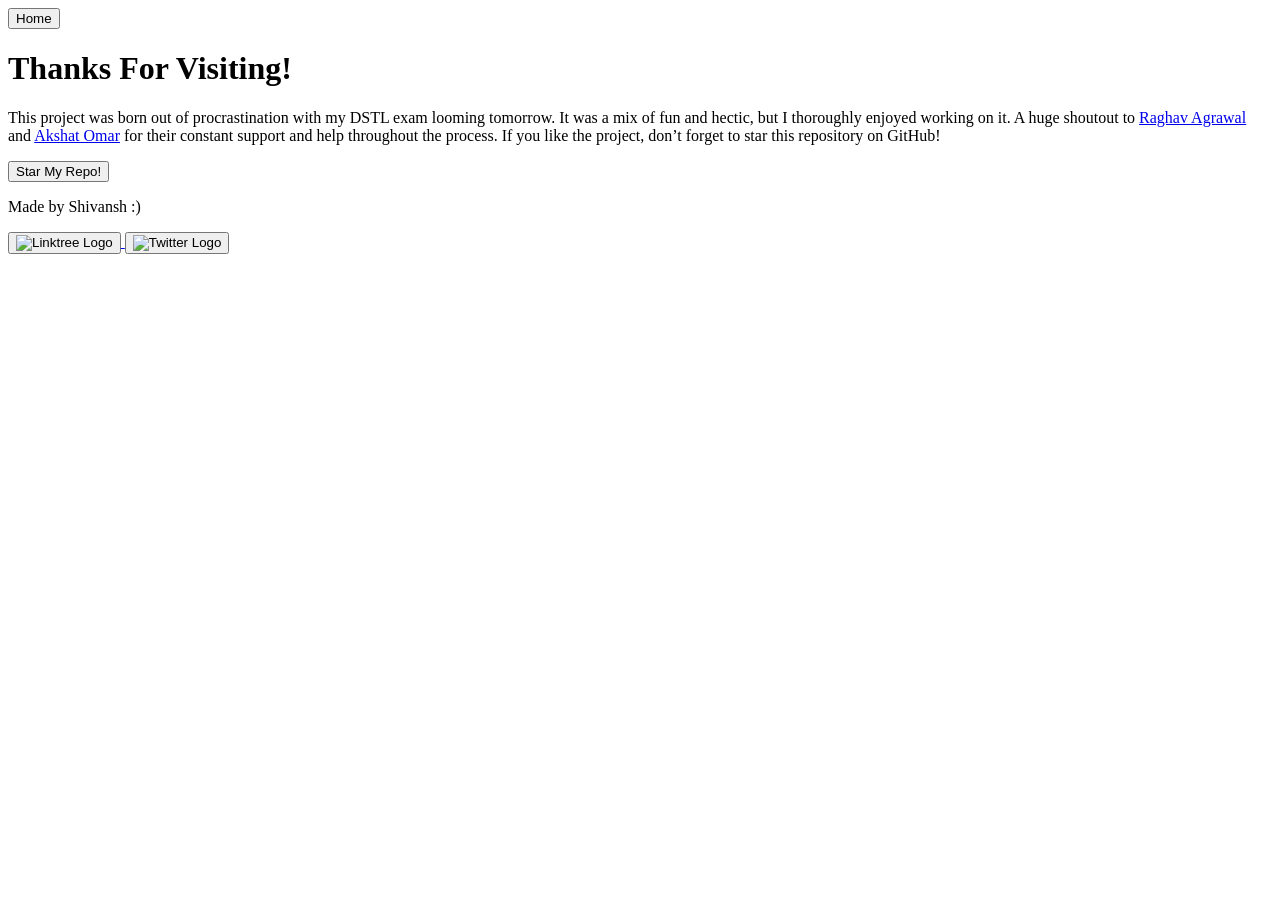
==== about.html @ b685296e "Base Files Pushed" ====
<!DOCTYPE html>
<html lang="en">
  <head>
    <meta charset="UTF-8" />
    <meta name="viewport" content="width=device-width, initial-scale=1.0" />
    <title>Flag Guessing Adventure</title>
    <link href="https://cdn.jsdelivr.net/npm/tailwindcss@2.2.19/dist/tailwind.min.css" rel="stylesheet" />
    <link rel="icon" href="data:image/svg+xml,%3Csvg xmlns='http://www.w3.org/2000/svg' viewBox='0 0 100 100'%3E%3Ccircle cx='50' cy='50' r='40' fill='%234CAF50' /%3E%3Ctext x='50%' y='50%' font-size='48' text-anchor='middle' fill='white'%3E🌍%3C/text%3E%3C/svg%3E" />
    <!-- Correct Font Awesome CDN for the icons -->
    <link href="https://cdnjs.cloudflare.com/ajax/libs/font-awesome/6.0.0-beta3/css/all.min.css" rel="stylesheet">
  </head>
  <body class="bg-gradient-to-br from-blue-500 to-purple-600 min-h-screen flex items-center justify-center">
    <!-- Home Button -->
    <div id="home-btn-fixed" class="fixed top-4 left-4 z-10">
      <button id="home-btn-fixed-element" class="home-btn bg-blue-500 text-white p-2 rounded-md shadow-md hover:bg-blue-600 focus:outline-none" aria-label="Go to Home Page">Home</button>
    </div>

    <div id="thanks-screen" class="w-full max-w-md bg-white rounded-xl shadow-2xl p-8 text-center">
      <h1 class="text-3xl font-bold mb-6 text-gray-800">Thanks For Visiting!</h1>
      <p class="text-sm text-gray-700 mt-6">
        This project was born out of procrastination with my DSTL exam looming tomorrow. It was a mix of fun and hectic, but I thoroughly enjoyed working on it. A huge shoutout to 
        <a href="https://t.co/UNpOGOnq1V" target="_blank" class="text-blue-500 hover:underline">Raghav Agrawal</a> and 
        <a href="https://www.linkedin.com/in/akshat-omar-2a6563275/" target="_blank" class="text-blue-500 hover:underline">Akshat Omar</a> for their constant support and help throughout the process. 
        If you like the project, don’t forget to star this repository on GitHub!<br>
      </p>
       <a href="https://github.com/ShiiiivanshSingh/Flag-Guess" target="_blank">
        <button id="go-to-repo-btn" class="w-full bg-blue-500 text-white py-3 rounded-lg hover:bg-blue-600 transition duration-300 mt-4">
          Star My Repo!
        </button>
      </a>
      <p class="text-sm text-gray-500 mt-6">Made by Shivansh :)</p>

<!-- Subtle Button with Linktree Logo and Twitter Icon -->
<div class="flex justify-center items-center space-x-4 mt-4">
    <a href="https://t.co/zt7eSalNCr" target="_blank">
      <button class="text-gray-700 py-3 rounded-lg hover:bg-gray-100 transition duration-300">
        <img src="https://uxwing.com/wp-content/themes/uxwing/download/brands-and-social-media/linktree-logo-icon.png" alt="Linktree Logo" class="h-8 w-8 inline-block" />
      </button>
    </a>
    <a href="https://x.com/de_mirage_fan" target="_blank">
      <button class="text-gray-700 py-3 rounded-lg hover:bg-gray-100 transition duration-300">
        <img src="https://img.freepik.com/premium-vector/twitters-new-2024-x-logo-white-background-vector_883031-10.jpg?semt=ais_hybrid" alt="Twitter Logo" class="h-8 w-8 inline-block" />
      </button>
    </a>
</div>

  
    <script>
      document.getElementById('home-btn-fixed-element').addEventListener('click', function() {
        window.location.href = 'index.html';  
      });
    </script>
  </body>
</html>
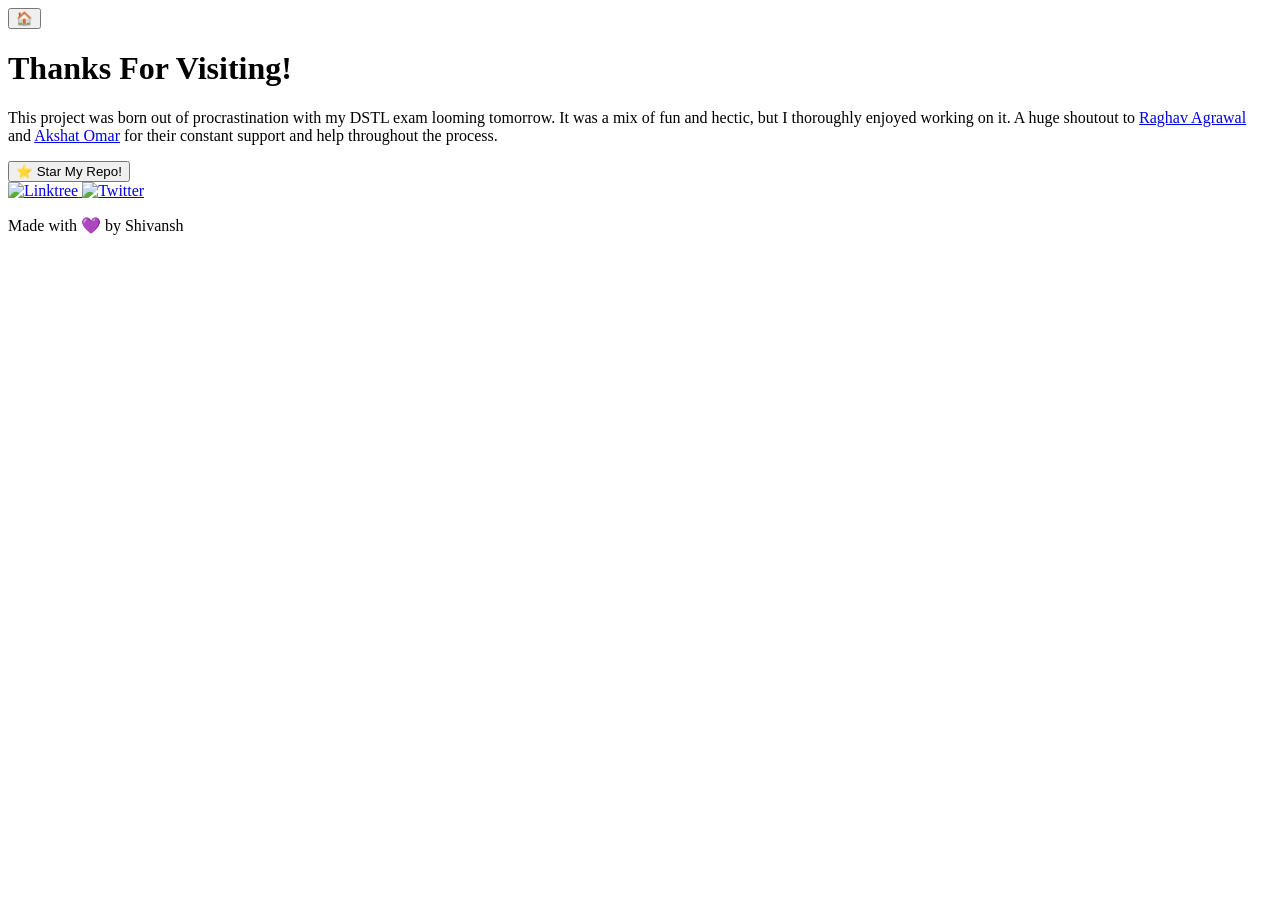
==== commit 09ba7784: "Updated UI" ====
--- a/about.html
+++ b/about.html
@@ -5,49 +5,48 @@
     <meta name="viewport" content="width=device-width, initial-scale=1.0" />
     <title>Flag Guessing Adventure</title>
     <link href="https://cdn.jsdelivr.net/npm/tailwindcss@2.2.19/dist/tailwind.min.css" rel="stylesheet" />
+    <link href="https://cdnjs.cloudflare.com/ajax/libs/font-awesome/6.0.0-beta3/css/all.min.css" rel="stylesheet">
     <link rel="icon" href="data:image/svg+xml,%3Csvg xmlns='http://www.w3.org/2000/svg' viewBox='0 0 100 100'%3E%3Ccircle cx='50' cy='50' r='40' fill='%234CAF50' /%3E%3Ctext x='50%' y='50%' font-size='48' text-anchor='middle' fill='white'%3E🌍%3C/text%3E%3C/svg%3E" />
-    <!-- Correct Font Awesome CDN for the icons -->
-    <link href="https://cdnjs.cloudflare.com/ajax/libs/font-awesome/6.0.0-beta3/css/all.min.css" rel="stylesheet">
   </head>
   <body class="bg-gradient-to-br from-blue-500 to-purple-600 min-h-screen flex items-center justify-center">
-    <!-- Home Button -->
     <div id="home-btn-fixed" class="fixed top-4 left-4 z-10">
-      <button id="home-btn-fixed-element" class="home-btn bg-blue-500 text-white p-2 rounded-md shadow-md hover:bg-blue-600 focus:outline-none" aria-label="Go to Home Page">Home</button>
+      <button id="home-btn-fixed-element" class="bg-white text-gray-800 p-2 rounded-md shadow-md hover:bg-gray-100 focus:outline-none transition-all duration-300">
+        🏠
+      </button>
     </div>
 
-    <div id="thanks-screen" class="w-full max-w-md bg-white rounded-xl shadow-2xl p-8 text-center">
-      <h1 class="text-3xl font-bold mb-6 text-gray-800">Thanks For Visiting!</h1>
-      <p class="text-sm text-gray-700 mt-6">
-        This project was born out of procrastination with my DSTL exam looming tomorrow. It was a mix of fun and hectic, but I thoroughly enjoyed working on it. A huge shoutout to 
-        <a href="https://t.co/UNpOGOnq1V" target="_blank" class="text-blue-500 hover:underline">Raghav Agrawal</a> and 
-        <a href="https://www.linkedin.com/in/akshat-omar-2a6563275/" target="_blank" class="text-blue-500 hover:underline">Akshat Omar</a> for their constant support and help throughout the process. 
-        If you like the project, don’t forget to star this repository on GitHub!<br>
-      </p>
-       <a href="https://github.com/ShiiiivanshSingh/Flag-Guess" target="_blank">
-        <button id="go-to-repo-btn" class="w-full bg-blue-500 text-white py-3 rounded-lg hover:bg-blue-600 transition duration-300 mt-4">
-          Star My Repo!
+    <div class="w-full max-w-2xl bg-white rounded-xl shadow-2xl p-8 m-4 transform transition-all duration-300 hover:shadow-3xl">
+      <h1 class="text-4xl font-bold mb-8 text-transparent bg-clip-text bg-gradient-to-r from-blue-500 to-purple-600">Thanks For Visiting!</h1>
+      
+      <div class="prose prose-lg text-gray-700 mb-8">
+        <p class="leading-relaxed">
+          This project was born out of procrastination with my DSTL exam looming tomorrow. It was a mix of fun and hectic, but I thoroughly enjoyed working on it. A huge shoutout to 
+          <a href="https://t.co/UNpOGOnq1V" target="_blank" class="text-blue-500 hover:text-blue-600 transition-colors">Raghav Agrawal</a> and 
+          <a href="https://t.co/tPlS3F4Zoi" target="_blank" class="text-blue-500 hover:text-blue-600 transition-colors">Akshat Omar</a> for their constant support and help throughout the process.
+        </p>
+      </div>
+
+      <a href="https://github.com/ShiiiivanshSingh/Flag-Guess-" target="_blank" class="block">
+        <button class="w-full bg-gradient-to-r from-blue-500 to-purple-600 text-white py-4 rounded-lg hover:opacity-90 transition duration-300 font-semibold text-lg shadow-lg">
+          ⭐ Star My Repo!
         </button>
       </a>
-      <p class="text-sm text-gray-500 mt-6">Made by Shivansh :)</p>
 
-<!-- Subtle Button with Linktree Logo and Twitter Icon -->
-<div class="flex justify-center items-center space-x-4 mt-4">
-    <a href="https://t.co/zt7eSalNCr" target="_blank">
-      <button class="text-gray-700 py-3 rounded-lg hover:bg-gray-100 transition duration-300">
-        <img src="https://uxwing.com/wp-content/themes/uxwing/download/brands-and-social-media/linktree-logo-icon.png" alt="Linktree Logo" class="h-8 w-8 inline-block" />
-      </button>
-    </a>
-    <a href="https://x.com/de_mirage_fan" target="_blank">
-      <button class="text-gray-700 py-3 rounded-lg hover:bg-gray-100 transition duration-300">
-        <img src="https://img.freepik.com/premium-vector/twitters-new-2024-x-logo-white-background-vector_883031-10.jpg?semt=ais_hybrid" alt="Twitter Logo" class="h-8 w-8 inline-block" />
-      </button>
-    </a>
-</div>
+      <div class="mt-8 flex justify-center opacity-100 items-center space-x-6">
+        <a href="https://t.co/zt7eSalNCr" target="_blank" class="transform transition-transform duration-300 hover:scale-110">
+          <img src="https://uxwing.com/wp-content/themes/uxwing/download/brands-and-social-media/linktree-logo-icon.png" alt="Linktree" class="h-10 w-10 rounded-lg shadow-md" />
+        </a>
+        <a href="https://x.com/de_mirage_fan" target="_blank" class="transform transition-transform duration-300 hover:scale-110">
+          <img src="https://img.freepik.com/premium-vector/twitters-new-2024-x-logo-white-background-vector_883031-10.jpg?semt=ais_hybrid" alt="Twitter" class="h-10 w-10 rounded-lg shadow-md" />
+        </a>
+      </div>
 
-  
+      <p class="text-center text-gray-500 mt-8 font-medium">Made with 💜 by Shivansh</p>
+    </div>
+
     <script>
-      document.getElementById('home-btn-fixed-element').addEventListener('click', function() {
-        window.location.href = 'index.html';  
+      document.getElementById('home-btn-fixed-element').addEventListener('click', () => {
+        window.location.href = 'game.html';
       });
     </script>
   </body>
